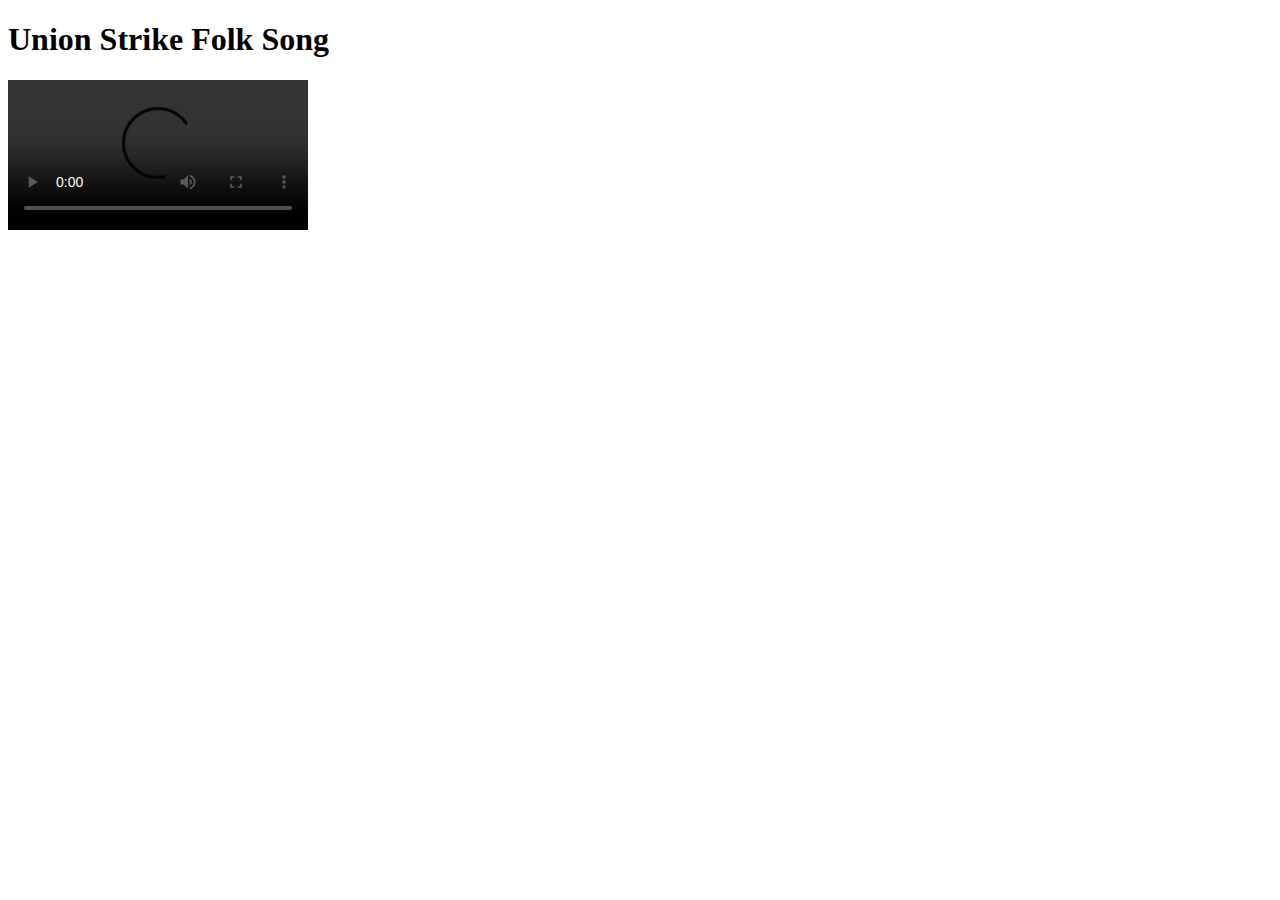
==== butwehavethepower/index.html @ ac007317 "copied starter code and created ss" ====
<!DOCTYPE html>
<html>
<head>
<meta charset="utf-8" />
<title>Union Strike Folk Song</title>
<link rel="stylesheet" href="style.css" type="text/css" />
</head>

<body>

<h1 id="title">Union Strike Folk Song</h1>

<video src="https://www.cs.tufts.edu/comp/20/butwehavethepower.mp4" id="butwehavethepower" controls></video>
<div id="lyrics"></div>

<script>
	// Complete this section and create a CSS file named style.css
</script>
</body>
</html>
---- butwehavethepower/style.css ----
/*created stylesheet*/
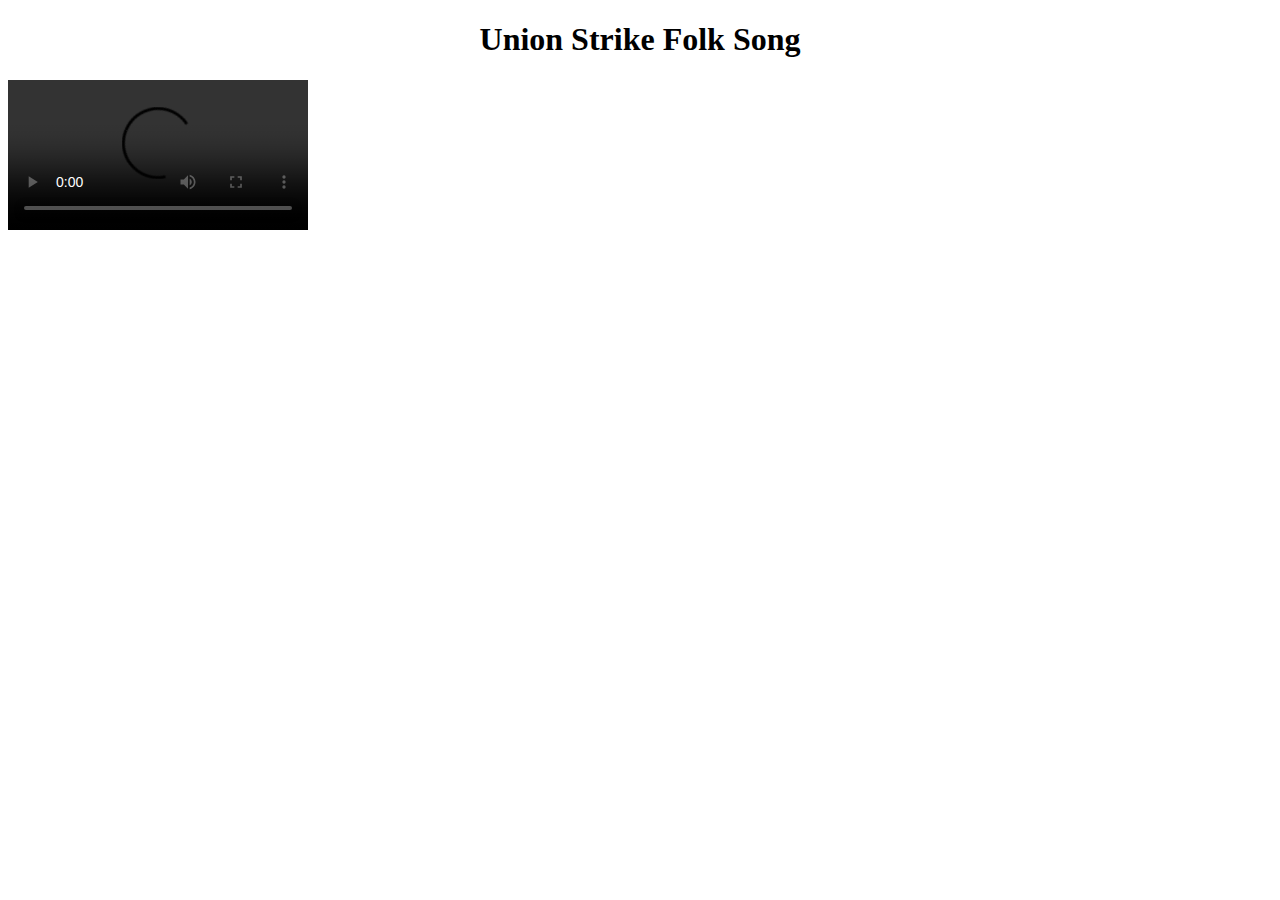
==== commit bbaf905f: "finalized styling and script in body" ====
--- a/butwehavethepower/index.html
+++ b/butwehavethepower/index.html
@@ -14,7 +14,86 @@
 <div id="lyrics"></div>
 
 <script>
-	// Complete this section and create a CSS file named style.css
+	//Complete this section and create a CSS file named style.css
+		var video = document.getElementById("butwehavethepower");
+		var lyrics = document.getElementById("lyrics");
+
+	//if(video){
+
+		video.addEventListener("timeupdate", function(){
+			console.log("Inside function");
+			//section one of lyrics
+
+			if(video.currentTime < 5){
+				lyrics.innerHTML = "<h1>By Lisa Simpson</h1>";
+			}
+			else if(video.currentTime > 6 && video.currentTime < 8){
+				lyrics.innerHTML = "<h3>Come gather round, children,</h3>";
+			}
+			else if(video.currentTime > 8 && video.currentTime < 10){
+				lyrics.innerHTML = "<h2>It's high time ye learned</h2>";
+			}
+			else if(video.currentTime > 10 && video.currentTime < 13){
+				lyrics.innerHTML = "<h3>'Bout a hero named Homer</h3>";
+			}
+			else if(video.currentTime > 13 && video.currentTime < 16){
+				lyrics.innerHTML = "<h2>And a devil named Burns.</h2>";
+			}
+
+			//section two of lyrics
+			else if(video.currentTime > 17 && video.currentTime < 19){
+				lyrics.innerHTML = "<h3>We'll march 'till we drop</h3>";
+			}
+			else if(video.currentTime > 19 && video.currentTime < 21){
+				lyrics.innerHTML = "<h2>The girls and the fellas.</h2>";
+			}
+			else if(video.currentTime > 21 && video.currentTime < 23){
+				lyrics.innerHTML = "<h3>We'll fight 'till the death</h3>";
+			}
+			else if(video.currentTime > 23 && video.currentTime < 27){
+				lyrics.innerHTML = "<h2>Or else fold like umbrellas.</h2>";
+			}
+
+			//section three
+			else if(video.currentTime > 38 && video.currentTime < 40){
+				lyrics.innerHTML = "<h2>So we'll march day and night</h2>";
+			}
+			else if(video.currentTime > 40 && video.currentTime < 43){
+				lyrics.innerHTML = "<h3>By the big cooling tower.</h3>";
+			}
+			else if(video.currentTime > 43 && video.currentTime < 45){
+				lyrics.innerHTML = "<h2>They have the plant</h2>";
+			}
+			else if(video.currentTime > 45 && video.currentTime < 49){
+				lyrics.innerHTML = "<h3>But we have the power.</h3>";
+			}
+
+			else if(video.currentTime > 53 && video.currentTime < 55){
+				lyrics.innerHTML = "<h2>Lenny: Now do \"Classical Gas!\"</h2>";
+			}
+
+			//section four
+			else if(video.currentTime > 72 && video.currentTime < 75){
+				lyrics.innerHTML = "<h3>So we'll march day and night</h3>";
+			}
+			else if(video.currentTime > 75 && video.currentTime < 77){
+				lyrics.innerHTML = "<h2>By the big cooling tower.</h2>";
+			}
+			else if(video.currentTime > 77 && video.currentTime < 79){
+				lyrics.innerHTML = "<h3>They have the plant</h3>";
+			}
+			else if(video.currentTime > 79 && video.currentTime < 82){
+				lyrics.innerHTML = "<h3>But we have the power.</h3>";
+			}
+			else if(video.currentTime > 82 && video.currentTime < 90){
+				lyrics.innerHTML = "<h3>\"crowd repeats chorus\"</h3>";
+			}
+			else{
+				lyrics.innerHTML = " ";
+			}
+		}, false);
+	//}
+	
 </script>
 </body>
 </html>	
--- a/butwehavethepower/style.css
+++ b/butwehavethepower/style.css
@@ -1 +1,13 @@
-/*created stylesheet*/
+/*css stylesheet*/
+#lyrics{
+	text-align: left;
+	color: lightblue;
+	font-size: 14px;
+	font-family: serif;
+}
+
+#title{
+	text-align: center;
+	font-family: verdana;
+}
+
